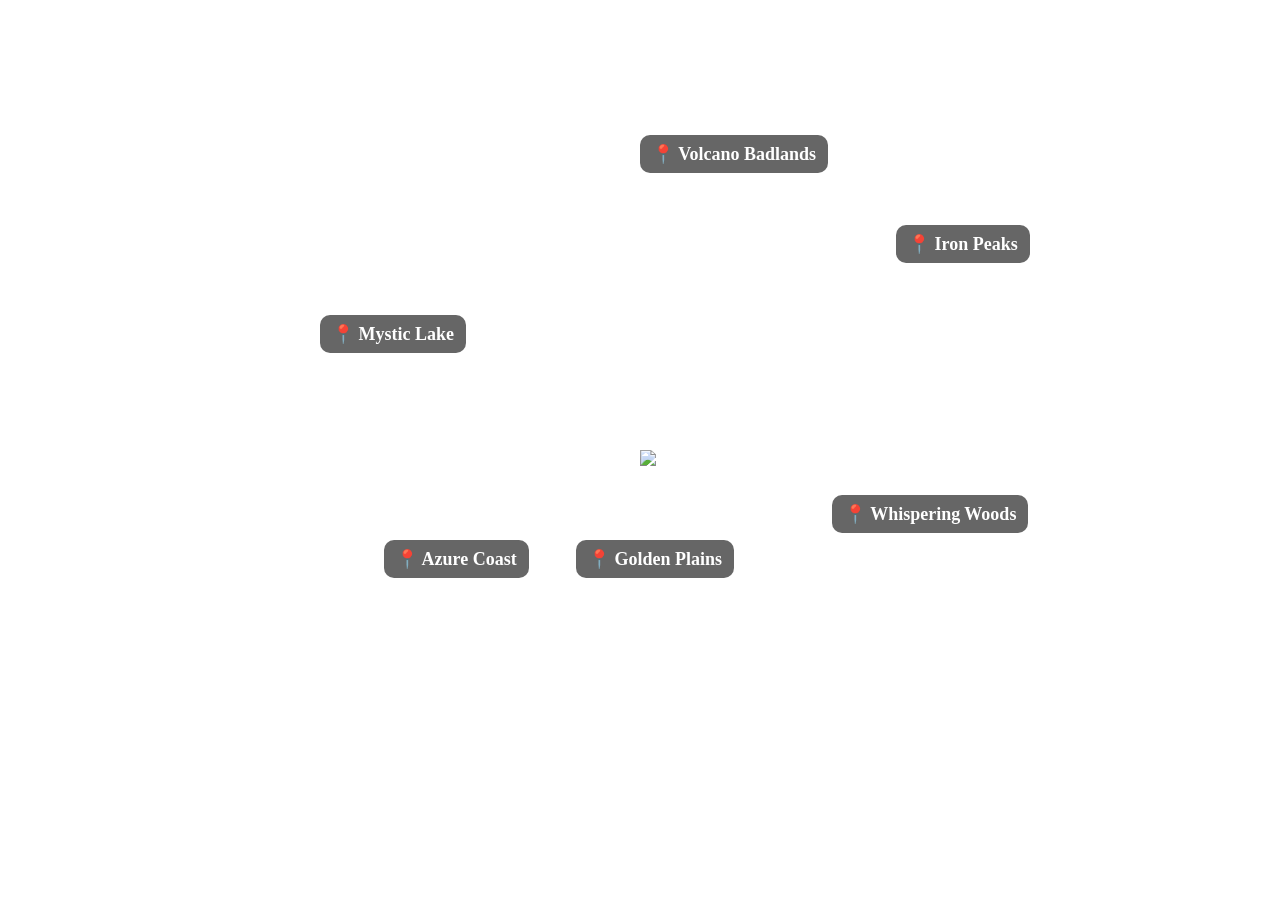
==== map.html @ 18ffb227 "Add files via upload" ====
<!DOCTYPE html>
<html lang="en">
<head>
  <meta charset="UTF-8">
  <title>Adventure Map</title>

  <link rel="stylesheet" href="map.css">
</head>

<body>
  <h1 class="map-title">Fictional World!!</h1>

  <!-- Map Background -->
  <div class="map-container">

    <!-- Traveler -->
    <img src="images/WhatsApp Image 2026-02-22 at 6.13.40 PM.jpeg" id="traveler">

    <!-- Location Markers -->
    <div class="marker" onclick="goLocation('peaks.html')" style="top:25%; left:70%;">
      📍 Iron Peaks
    </div>

    <div class="marker" onclick="goLocation('woods.html')" style="top:55%; left:65%;">
      📍 Whispering Woods
    </div>

    <div class="marker" onclick="goLocation('mystic.html')" style="top:35%; left:25%;">
      📍 Mystic Lake
    </div>

    <div class="marker" onclick="goLocation('azure.html')" style="top:60%; left:30%;">
      📍 Azure Coast
    </div>

    <div class="marker" onclick="goLocation('golden.html')" style="top:60%; left:45%;">
      📍 Golden Plains
    </div>

    <div class="marker" onclick="goLocation('volcano.html')" style="top:15%; left:50%;">
      📍 Volcano Badlands
    </div>

  </div>

  <script src="map.js"></script>
</body>
</html>
---- map.css ----
body {
  margin: 0;
  overflow: hidden;

}
.map-title {
  position: absolute;
  left: 40px;
  top: 20px;
  font-size: 42px;
  font-weight: bold;
  color: white;
  letter-spacing: 2px;
}

.map-container {
  width: 100vw;
  height: 100vh;
  background: url("images/map-bg.png.jpeg") no-repeat center;
  background-size: cover;
  background-position: center 10%;
}


/* Traveler */
#traveler {
  width: 60px;
  position: absolute;
  top: 50%;
  left: 50%;
  transition: 1s;
}

/* Location Markers */
.marker {
  position: absolute;
  color: white;
  font-size: 18px;
  font-weight: bold;
  cursor: pointer;
  padding: 8px 12px;
  border-radius: 10px;
  background: rgba(0,0,0,0.6);
}

.marker:hover {
  background: rgba(255,255,255,0.2);
}
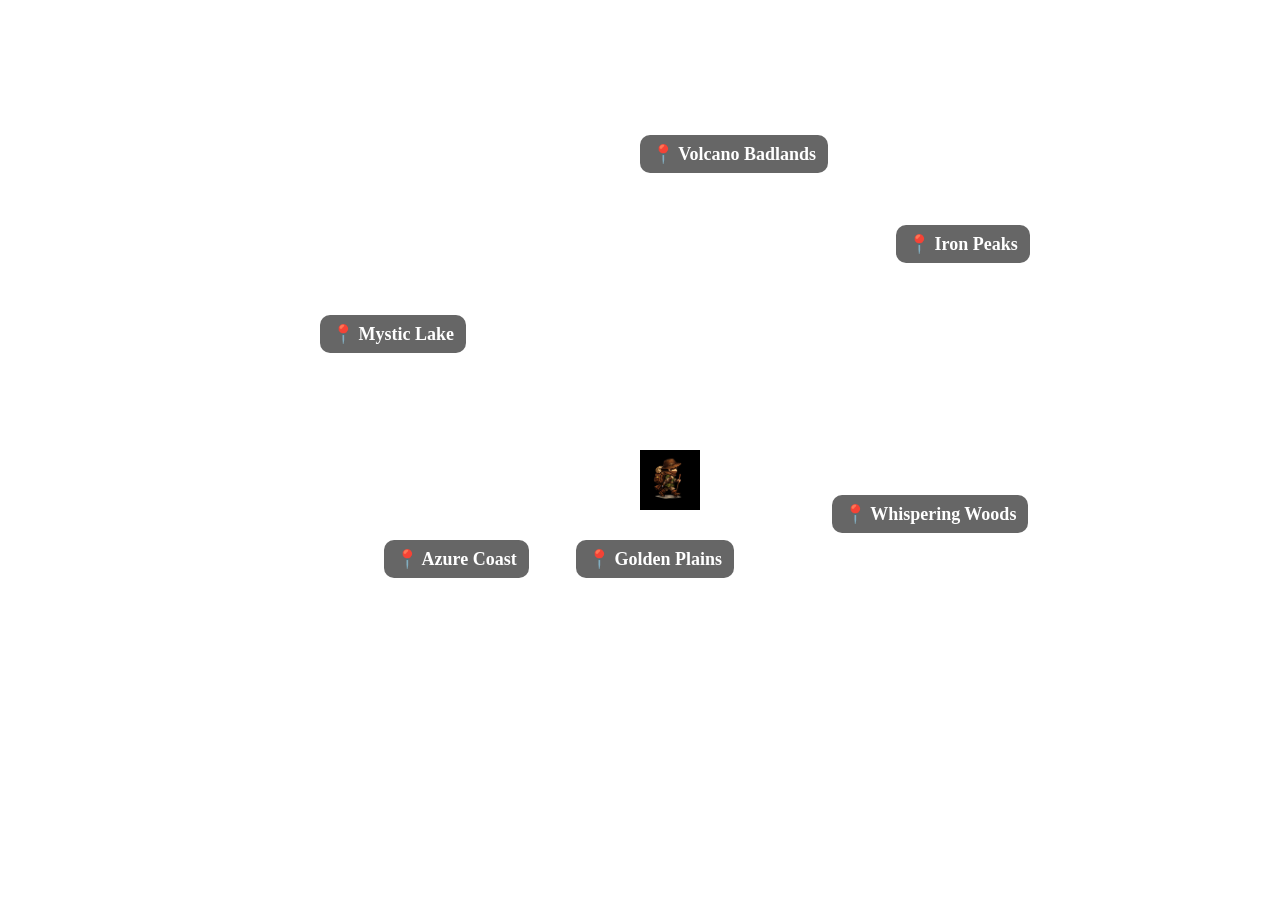
==== commit 55fcd678: "Fix traveler image source and HTML structure Updated image source for traveler and ensured proper HT" ====
--- a/map.html
+++ b/map.html
@@ -14,7 +14,7 @@
   <div class="map-container">
 
     <!-- Traveler -->
-    <img src="images/WhatsApp Image 2026-02-22 at 6.13.40 PM.jpeg" id="traveler">
+    <img src="WhatsApp Image 2026-02-22 at 6.13.40 PM.jpeg" id="traveler">
 
     <!-- Location Markers -->
     <div class="marker" onclick="goLocation('peaks.html')" style="top:25%; left:70%;">
@@ -45,4 +45,5 @@
 
   <script src="map.js"></script>
 </body>
-</html>+
+</html>
